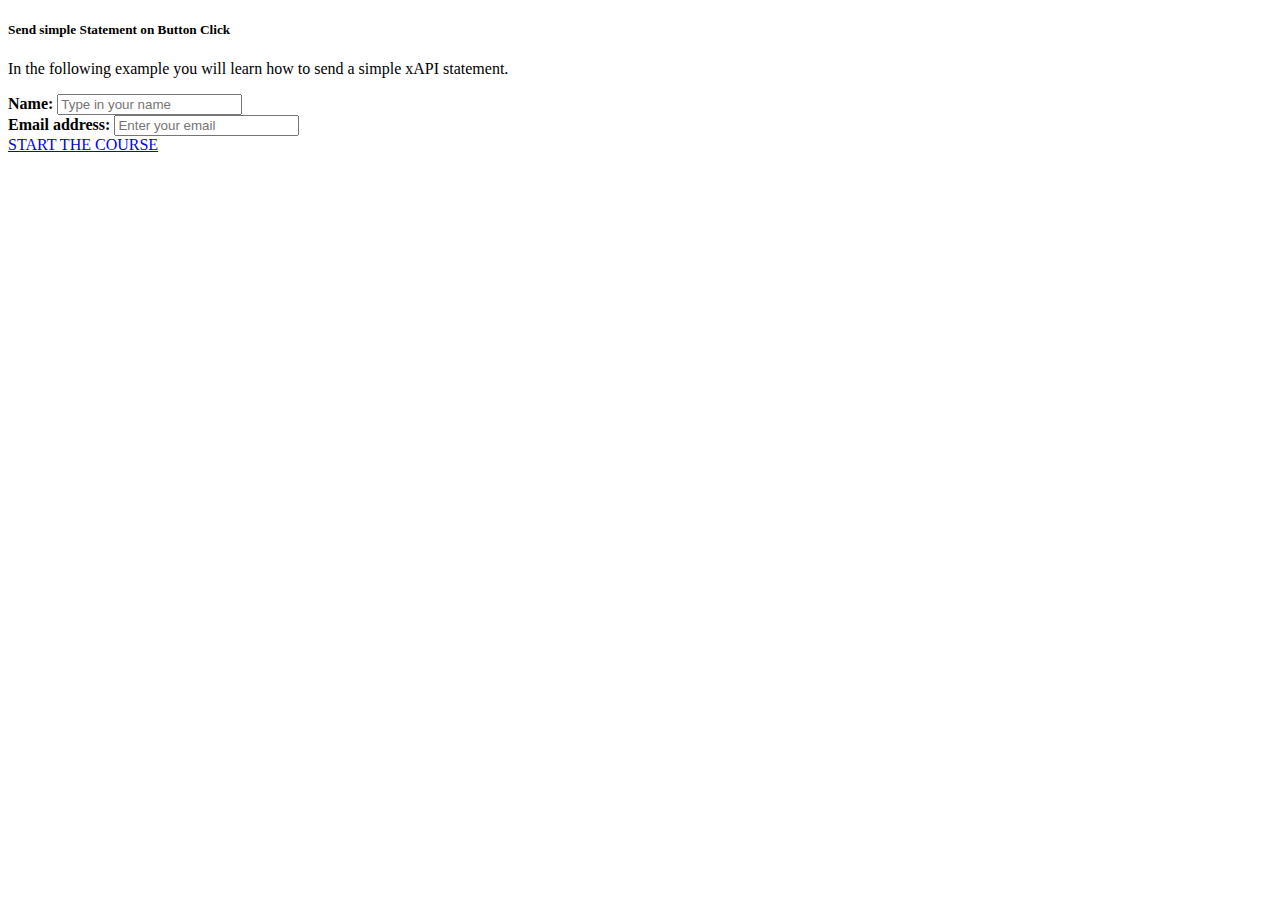
==== index.html @ fa14276c "first commit" ====
<!DOCTYPE html>
<html lang="en">
    <head>
        <meta charset="utf-8">
        <title>xAPI in Action Example</title>
        <!-- Mobile Specific Metas -->
        <meta name="viewport" content="width=device-width, initial-scale=1">

        <!-- Bootstrap CSS -->
        <link rel="stylesheet" href="https://maxcdn.bootstrapcdn.com/bootstrap/4.0.0-beta/css/bootstrap.min.css" integrity="sha384-/Y6pD6FV/Vv2HJnA6t+vslU6fwYXjCFtcEpHbNJ0lyAFsXTsjBbfaDjzALeQsN6M" crossorigin="anonymous">

        <!-- Custom CSS -->
        <link rel="stylesheet" type="text/css" href="css/interaction.css">
    </head>
    <body onload="pageLoaded()">
        <div class="container">
            <h5>Send simple Statement on Button Click</h5>
            <p>In the following example you will learn how to send a simple xAPI statement.</p>
            
            <form>
                <div class="form-group">
                    <label for="nameEntered"><b>Name:</b></label>
                    <input type="text" onblur="saveName()" class="form-control form-control-lg" id="nameEntered" placeholder="Type in your name">
                </div>
                <div class="form-group">
                    <label for="userEmail"><b>Email address:</b></label>
                    <input type="email" onblur="saveEmail()" class="form-control form-control-lg" id="userEmail" aria-describedby="emailHelp" placeholder="Enter your email">
                </div>
            </form>
    
            <!-- Button to send statement -->
            <!-- <button type="button" onclick="sendOverStatement()" class="btn btn-primary btn-lg btn-block"> -->
                <a href="module1.html" onclick="sendOverStatement()" class="btn btn-primary btn-lg btn-block">START THE COURSE</a>
            <!-- </button> -->
    
        </div>

        <!-- Bootstrap -->
        <script src="https://code.jquery.com/jquery-3.2.1.slim.min.js"></script>
        <script src="https://cdnjs.cloudflare.com/ajax/libs/popper.js/1.11.0/umd/popper.min.js"></script>
        <script src="https://maxcdn.bootstrapcdn.com/bootstrap/4.0.0-beta/js/bootstrap.min.js"></script>

        <!-- Custom JS -->
        <script src="js/interaction.js"></script>

        <!-- xAPI -->
        <script src="js/cryptojs_v3.1.2.js"></script>
        <script src="js/xapiwrapper.js"></script>
    </body>
</html>
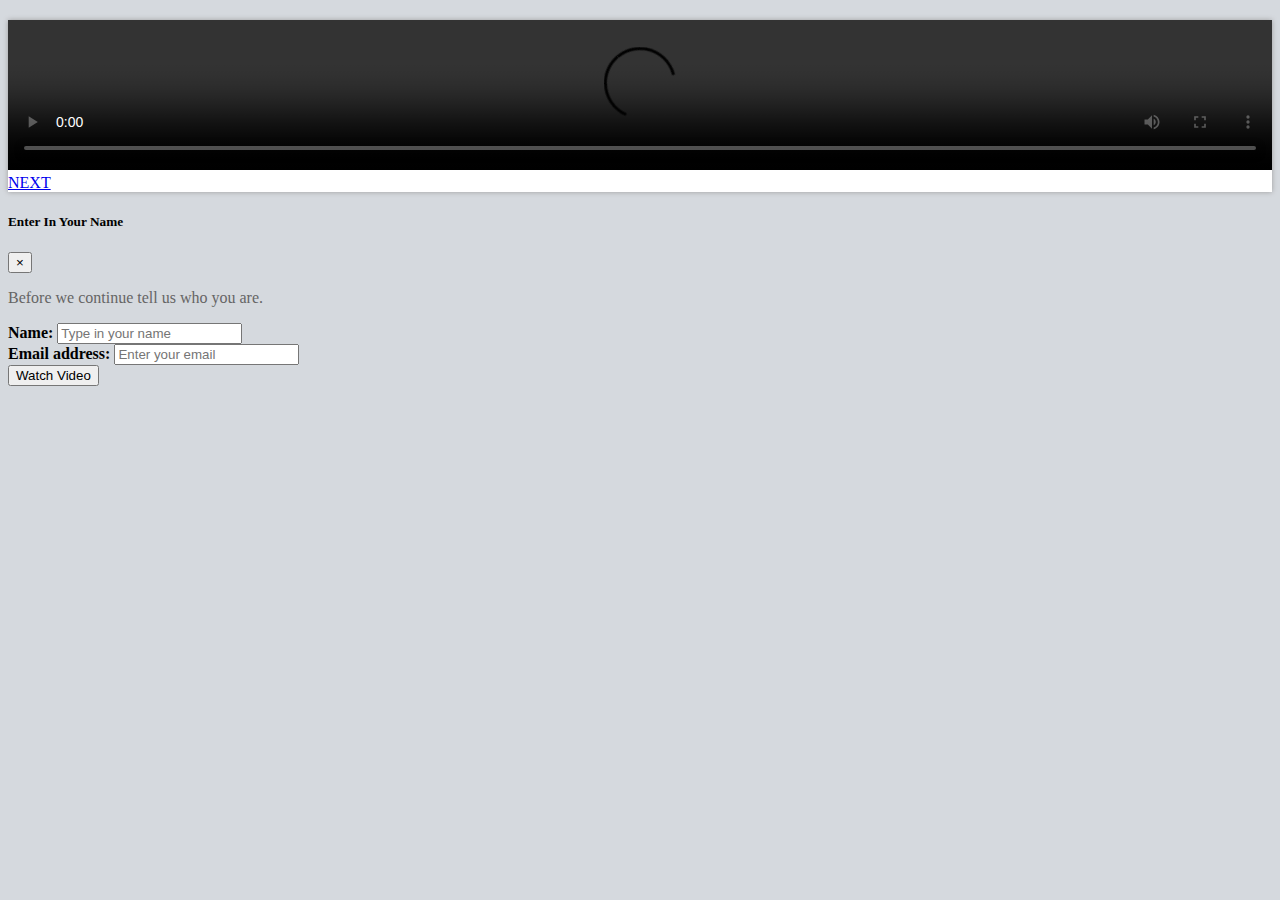
==== commit 01ecf00a: "got xAPI assembled" ====
--- a/index.html
+++ b/index.html
@@ -11,40 +11,64 @@
 
         <!-- Custom CSS -->
         <link rel="stylesheet" type="text/css" href="css/interaction.css">
+        
     </head>
     <body onload="pageLoaded()">
+
         <div class="container">
-            <h5>Send simple Statement on Button Click</h5>
-            <p>In the following example you will learn how to send a simple xAPI statement.</p>
             
-            <form>
-                <div class="form-group">
-                    <label for="nameEntered"><b>Name:</b></label>
-                    <input type="text" onblur="saveName()" class="form-control form-control-lg" id="nameEntered" placeholder="Type in your name">
-                </div>
-                <div class="form-group">
-                    <label for="userEmail"><b>Email address:</b></label>
-                    <input type="email" onblur="saveEmail()" class="form-control form-control-lg" id="userEmail" aria-describedby="emailHelp" placeholder="Enter your email">
-                </div>
-            </form>
+            <div class="row videoArea">
+                <video id="video1" controls autoplay="false">
+                    <source src="media/office_conv.m4v" type="video/mp4">
+                    Your browser does not support the video tag.
+                </video>
+                
+                <a href="module1.html" onclick="sendOverStatement()" class="btn btn-primary btn-lg btn-block">NEXT</a>
+            </div>
+
+        </div>
     
-            <!-- Button to send statement -->
-            <!-- <button type="button" onclick="sendOverStatement()" class="btn btn-primary btn-lg btn-block"> -->
-                <a href="module1.html" onclick="sendOverStatement()" class="btn btn-primary btn-lg btn-block">START THE COURSE</a>
-            <!-- </button> -->
+        <!-- Pop up -->
+        <div class="modal" id="namePrompt">
+          <div class="modal-dialog" role="document">
+            <div class="modal-content">
+              <div class="modal-header">
+                <h5 class="modal-title">Enter In Your Name</h5>
+                <button type="button" class="close" data-dismiss="modal" aria-label="Close">
+                  <span aria-hidden="true">&times;</span>
+                </button>
+              </div>
+              <div class="modal-body">
+                <p>Before we continue tell us who you are.</p>
+                <form>
+                    <div class="form-group">
+                        <label for="nameEntered"><b>Name:</b></label>
+                        <input type="text" onblur="saveName()" class="form-control form-control-lg" id="nameEntered" placeholder="Type in your name">
+                    </div>
+                    <div class="form-group">
+                        <label for="userEmail"><b>Email address:</b></label>
+                        <input type="email" onblur="saveEmail()" class="form-control form-control-lg" id="userEmail" aria-describedby="emailHelp" placeholder="Enter your email">
+                    </div>
+                </form>
+              </div>
+              <div class="modal-footer">
+                <button type="button" class="btn btn-primary" onclick="playVideo()" data-dismiss="modal">Watch Video</button>
+              </div>
+            </div>
+          </div>
+        </div>
     
-        </div>
-
         <!-- Bootstrap -->
         <script src="https://code.jquery.com/jquery-3.2.1.slim.min.js"></script>
         <script src="https://cdnjs.cloudflare.com/ajax/libs/popper.js/1.11.0/umd/popper.min.js"></script>
         <script src="https://maxcdn.bootstrapcdn.com/bootstrap/4.0.0-beta/js/bootstrap.min.js"></script>
-
+    
         <!-- Custom JS -->
         <script src="js/interaction.js"></script>
-
-        <!-- xAPI -->
+    
+        <!-- xAPI Wrapper -->
         <script src="js/cryptojs_v3.1.2.js"></script>
         <script src="js/xapiwrapper.js"></script>
+    
     </body>
 </html>--- a/css/interaction.css
+++ b/css/interaction.css
@@ -0,0 +1,19 @@
+body{
+	margin-top: 20px;
+	background-color: #d5d9de;
+}
+
+p{
+	color: #656565;
+}
+
+.container{
+	background-color: white;
+	box-shadow: 0 0 5px #9d9d9d;
+}
+
+/*Video*/
+video{
+	width: 100%;
+	height: 100%;
+}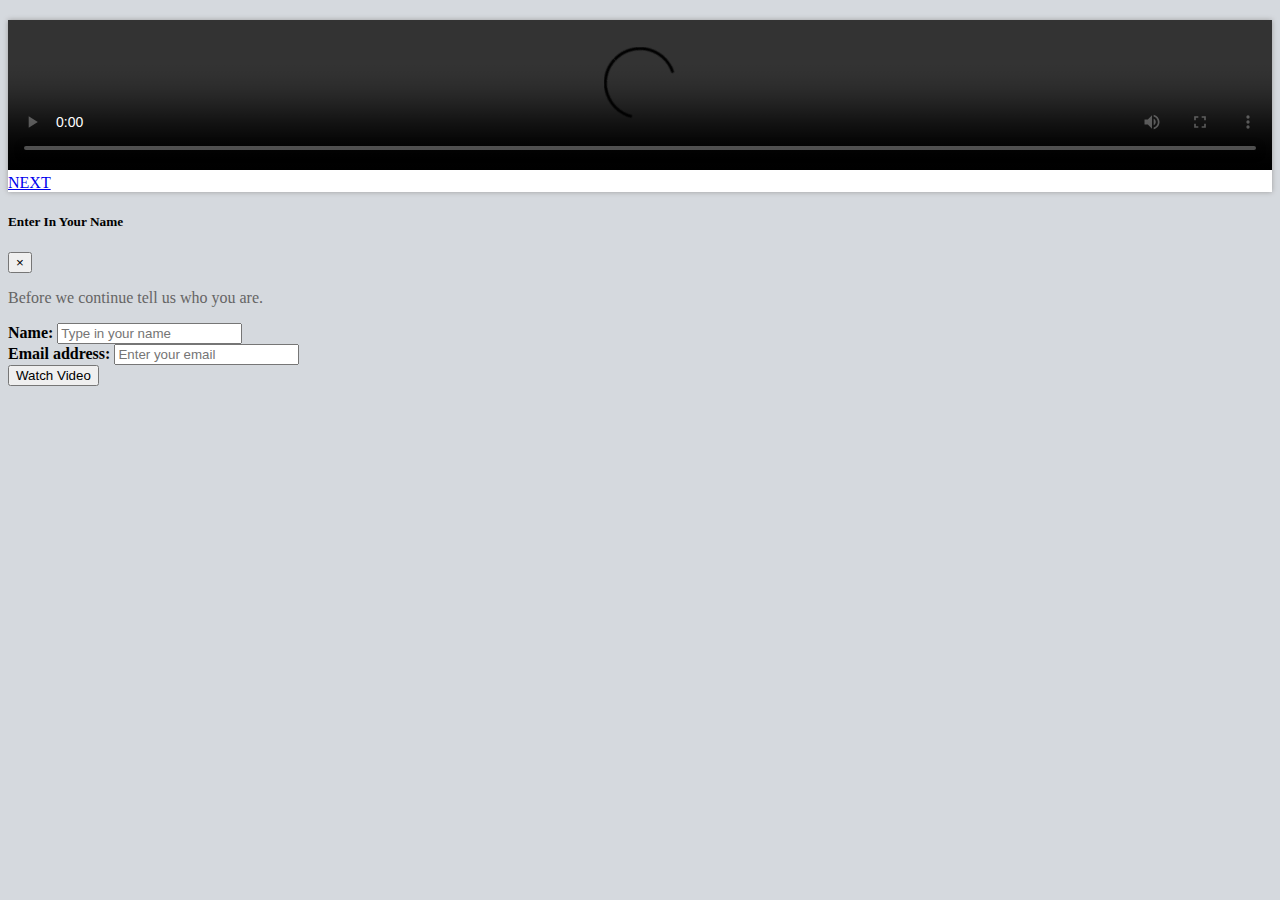
==== commit dcd1400e: "save code" ====
--- a/index.html
+++ b/index.html
@@ -16,7 +16,6 @@
     <body onload="pageLoaded()">
 
         <div class="container">
-            
             <div class="row videoArea">
                 <video id="video1" controls autoplay="false">
                     <source src="media/office_conv.m4v" type="video/mp4">
@@ -67,7 +66,7 @@
         <script src="js/interaction.js"></script>
     
         <!-- xAPI Wrapper -->
-        <script src="js/cryptojs_v3.1.2.js"></script>
+        <!-- <script src="js/cryptojs_v3.1.2.js"></script> -->
         <script src="js/xapiwrapper.js"></script>
     
     </body>
